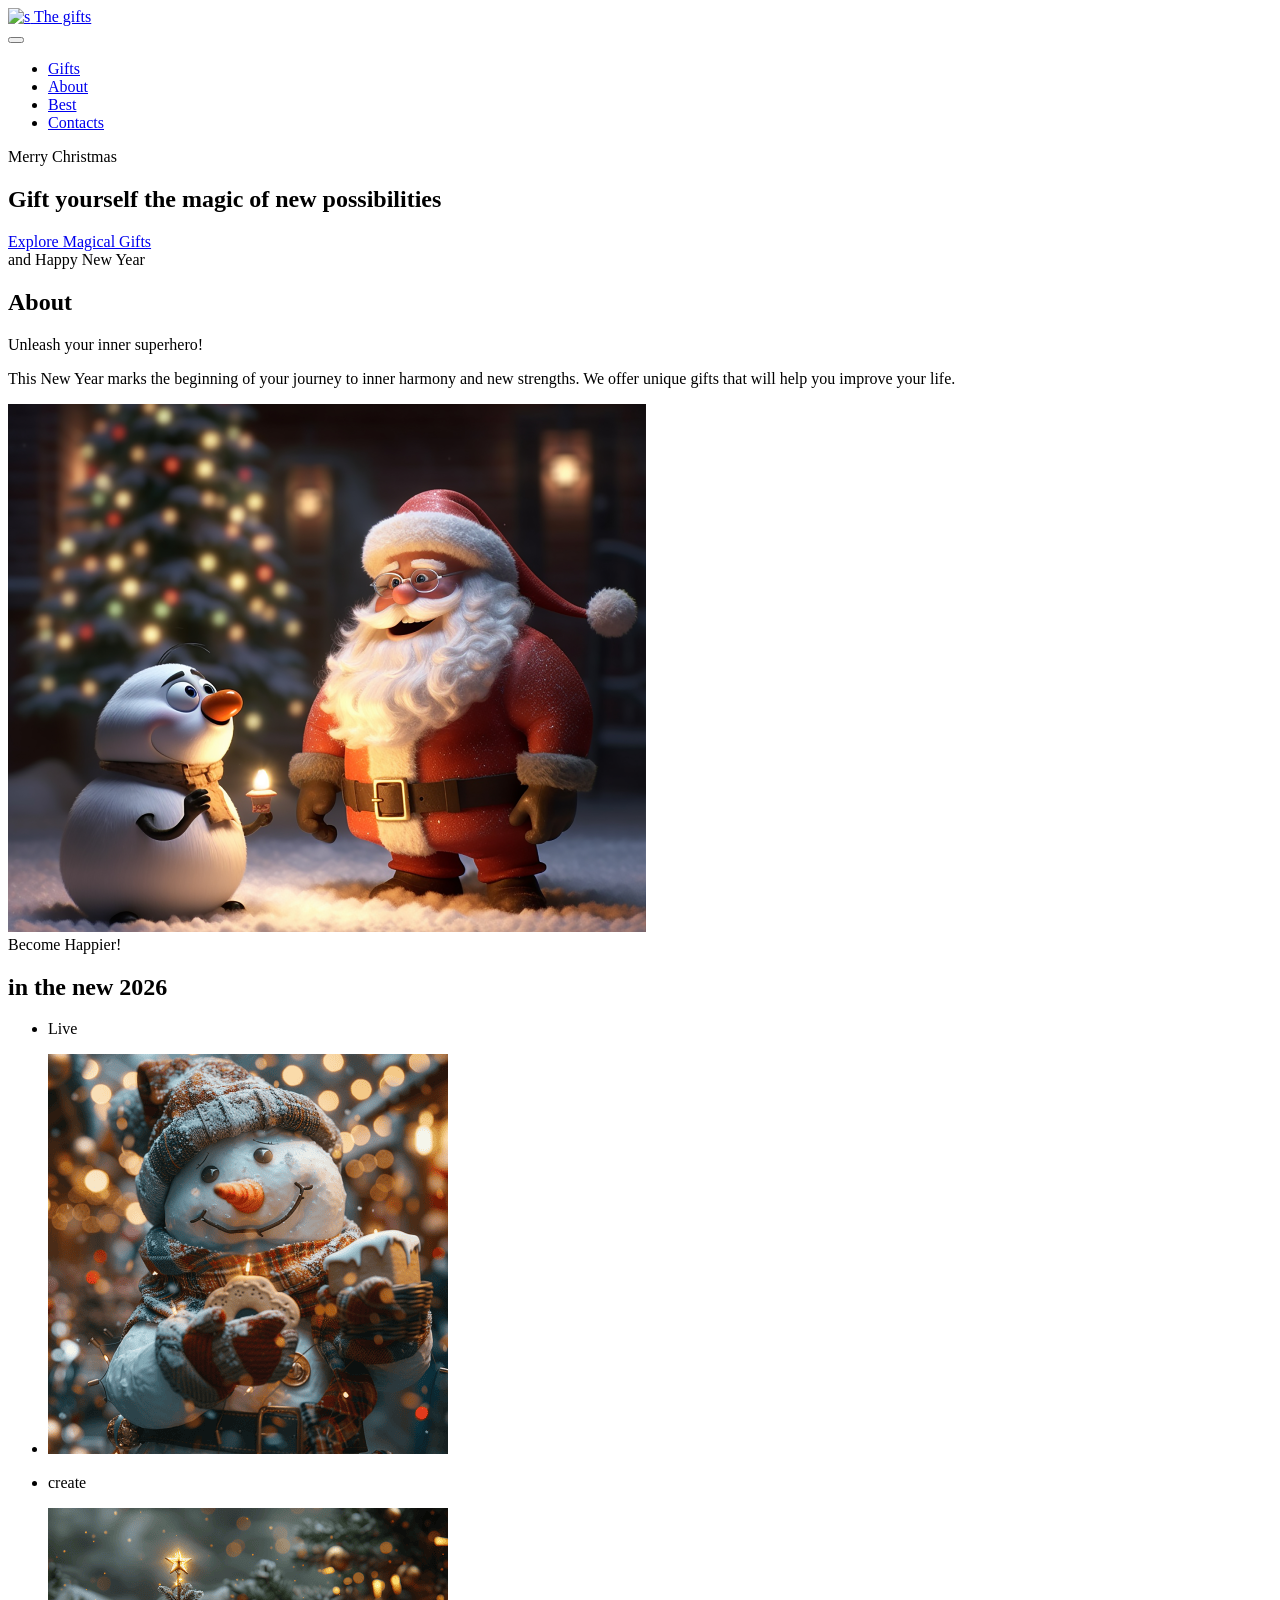
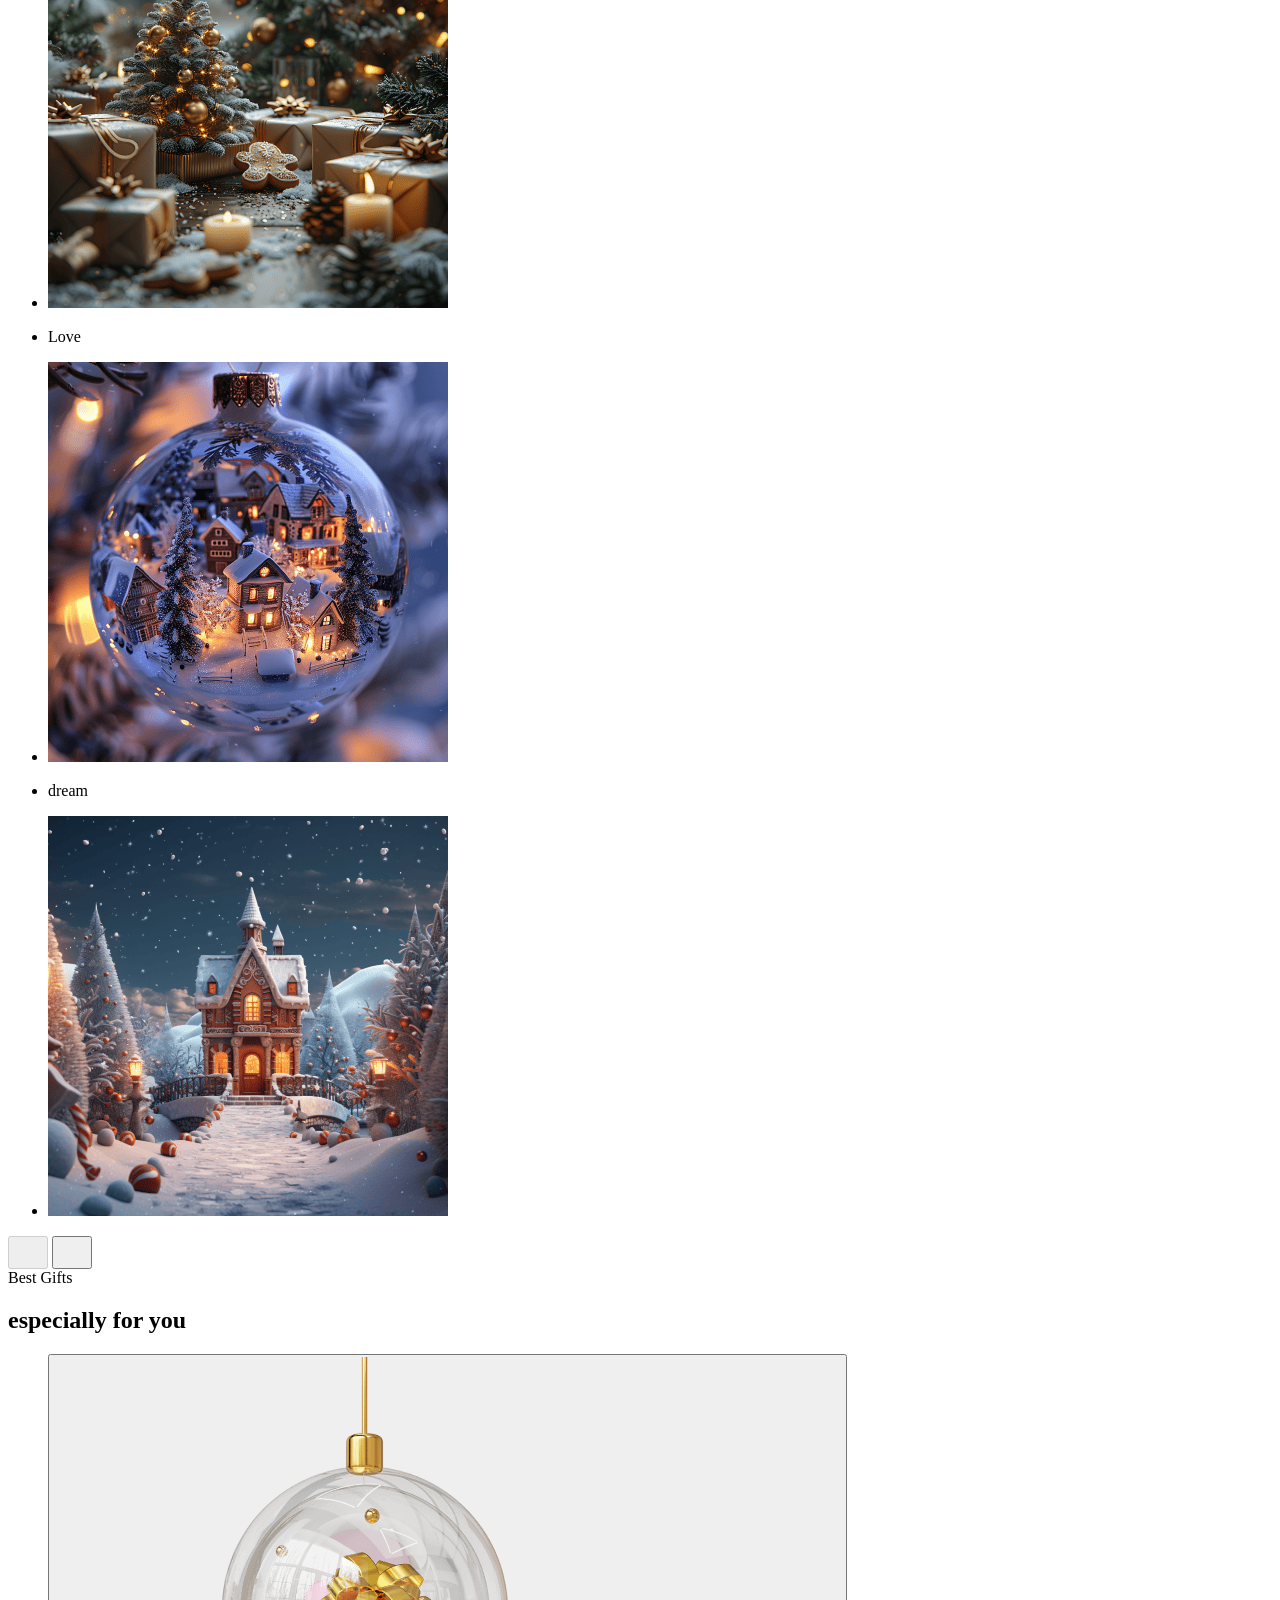
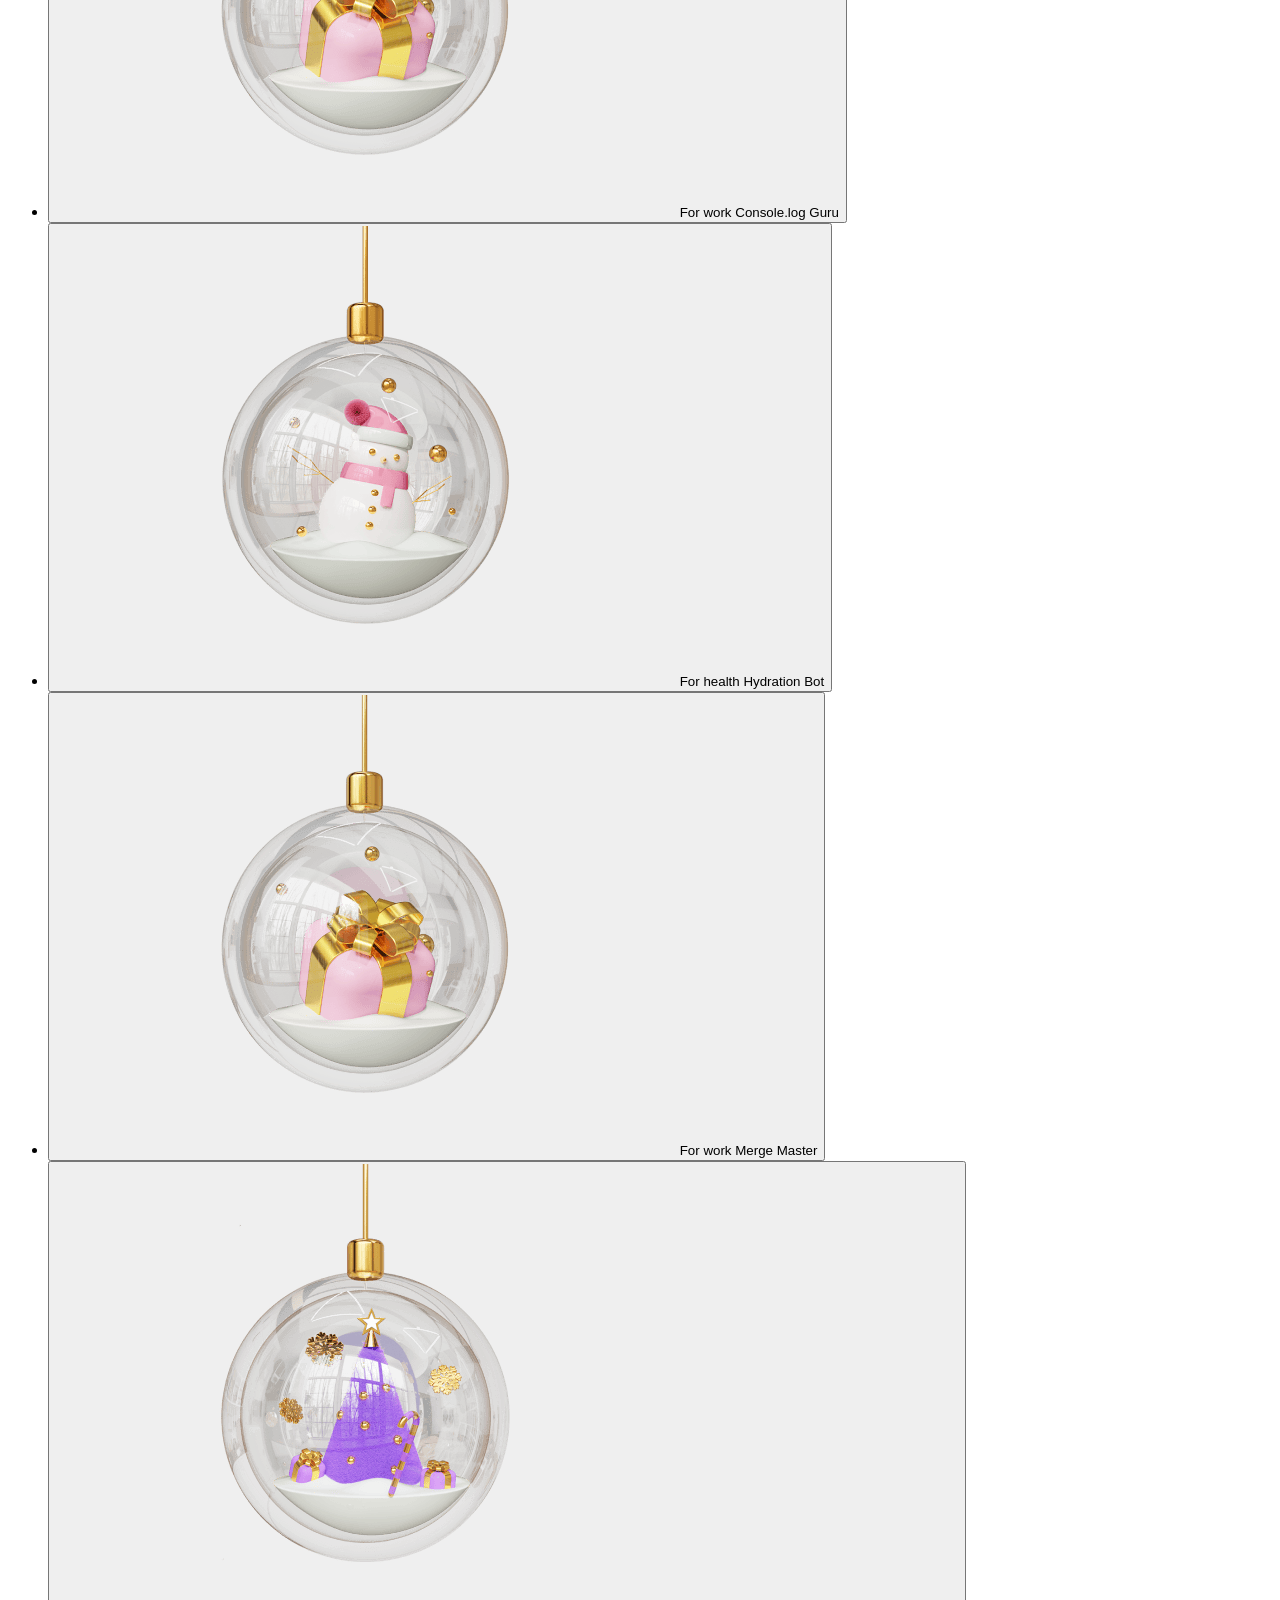
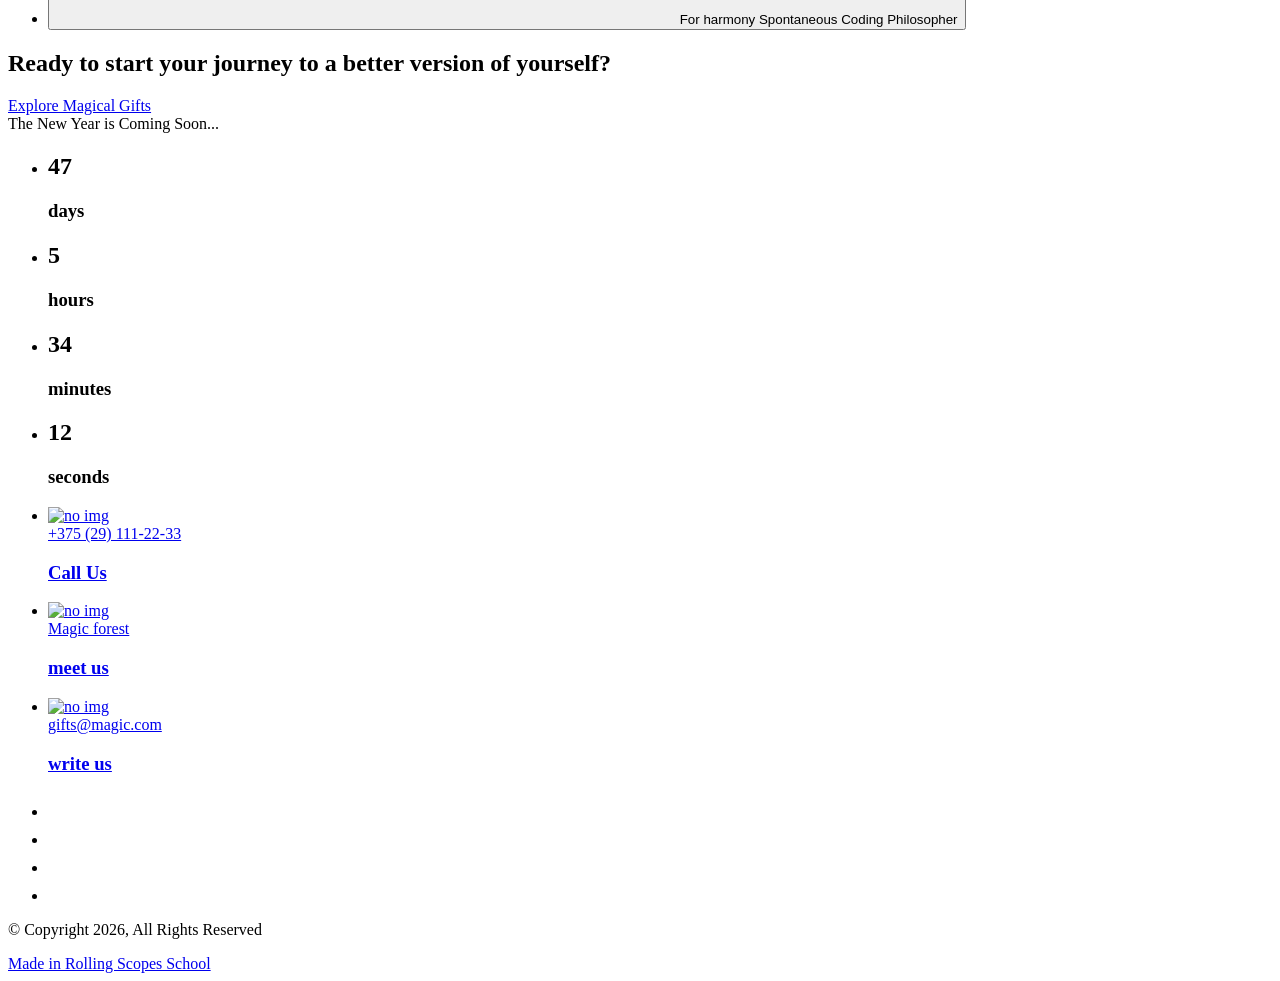
==== christmas-shop/index.html @ 01d60538 "feat: gift modal added" ====
<!DOCTYPE html>
<html lang="en">

<head>
    <meta charset="UTF-8">
    <meta name="viewport" content="width=device-width, initial-scale=1.0">
    <title>Home | Christmas shop</title>
    <meta name="description" content="Christmas shop">
    <meta name="keywords" content="Christmas shop">

    <!-- < < < < < < < < FAVICON -->

    <!-- OG -->
    <meta property="og:site_name" content="Christmas shop (Pavel Halanin)">
    <meta property="og:type" content="website">
    <meta property="og:url" content="/pavelhalanin-JSFEPRESCHOOL2026Q1/christmas-shop/">
    <meta property="og:image" content="/pavelhalanin-JSFEPRESCHOOL2026Q1/christmas-shop/assets/favicon/favicon_256.jpg">
    <meta property="og:title" content="Christmas shop (Pavel Halanin)">
    <meta property="og:description" content="Christmas shop (Pavel Halanin)">

    <!-- Twitter -->
    <meta property="twitter:card" content="summary">
    <meta property="twitter:image"
        content="/pavelhalanin-JSFEPRESCHOOL2026Q1/christmas-shop/assets/favicon/favicon_256.jpg">
    <meta property="twitter:title" content="Christmas shop (Pavel Halanin)">
    <meta property="twitter:description" content="Christmas shop (Pavel Halanin)">

    <!-- Google -->
    <!-- Error on validator.w3.org -->
    <!--
    <meta itemprop="name" content="Christmas shop (Pavel Halanin)">
    <meta itemprop="description" content="Christmas shop (Pavel Halanin)">
    <meta itemprop="image" content="/pavelhalanin-JSFEPRESCHOOL2026Q1/christmas-shop/assets/favicon/favicon_256.jpg">
    -->

    <!-- Facebook -->
    <link rel="image_src" href="/pavelhalanin-JSFEPRESCHOOL2026Q1/christmas-shop/assets/favicon/favicon_256.jpg">

    <!-- Apple -->
    <link rel="apple-touch-icon" sizes="57x57"
        href="/pavelhalanin-JSFEPRESCHOOL2026Q1/christmas-shop/assets/favicon/favicon_57.png">
    <link rel="apple-touch-icon" sizes="60x60"
        href="/pavelhalanin-JSFEPRESCHOOL2026Q1/christmas-shop/assets/favicon/favicon_60.png">
    <link rel="apple-touch-icon" sizes="72x72"
        href="/pavelhalanin-JSFEPRESCHOOL2026Q1/christmas-shop/assets/favicon/favicon_72.png">
    <link rel="apple-touch-icon" sizes="76x76"
        href="/pavelhalanin-JSFEPRESCHOOL2026Q1/christmas-shop/assets/favicon/favicon_76.png">
    <link rel="apple-touch-icon" sizes="114x114"
        href="/pavelhalanin-JSFEPRESCHOOL2026Q1/christmas-shop/assets/favicon/favicon_114.png">
    <link rel="apple-touch-icon" sizes="120x120"
        href="/pavelhalanin-JSFEPRESCHOOL2026Q1/christmas-shop/assets/favicon/favicon_120.png">
    <link rel="apple-touch-icon" sizes="144x144"
        href="/pavelhalanin-JSFEPRESCHOOL2026Q1/christmas-shop/assets/favicon/favicon_144.png">
    <link rel="apple-touch-icon" sizes="152x152"
        href="/pavelhalanin-JSFEPRESCHOOL2026Q1/christmas-shop/assets/favicon/favicon_152.png">
    <link rel="apple-touch-icon" sizes="180x180"
        href="/pavelhalanin-JSFEPRESCHOOL2026Q1/christmas-shop/assets/favicon/favicon_180.png">

    <meta name="apple-mobile-web-app-title" content="Christmas shop (Pavel Halanin)">

    <link rel="apple-touch-icon-precomposed"
        href="/pavelhalanin-JSFEPRESCHOOL2026Q1/christmas-shop/assets/favicon/favicon_152.png" sizes="152x152">
    <link rel="apple-touch-icon-precomposed"
        href="/pavelhalanin-JSFEPRESCHOOL2026Q1/christmas-shop/assets/favicon/favicon_120.png" sizes="120x120">
    <link rel="apple-touch-icon-precomposed"
        href="/pavelhalanin-JSFEPRESCHOOL2026Q1/christmas-shop/assets/favicon/favicon_76.png" sizes="76x76">
    <link rel="apple-touch-icon-precomposed"
        href="/pavelhalanin-JSFEPRESCHOOL2026Q1/christmas-shop/assets/favicon/favicon_57.png">

    <!-- Safari -->
    <link rel="mask-icon" href="/pavelhalanin-JSFEPRESCHOOL2026Q1/christmas-shop/assets/favicon/favicon.svg"
        color="#5bbad5">

    <!--favicon-->

    <link rel="icon" type="image/png" sizes="192x192"
        href="/pavelhalanin-JSFEPRESCHOOL2026Q1/christmas-shop/assets/favicon/favicon_192.png">
    <link rel="icon" type="image/png" sizes="96x96"
        href="/pavelhalanin-JSFEPRESCHOOL2026Q1/christmas-shop/assets/favicon/favicon_96.png">
    <link rel="icon" type="image/png" sizes="32x32"
        href="/pavelhalanin-JSFEPRESCHOOL2026Q1/christmas-shop/assets/favicon/favicon_32.png">
    <link rel="icon" type="image/png" sizes="16x16"
        href="/pavelhalanin-JSFEPRESCHOOL2026Q1/christmas-shop/assets/favicon/favicon_16.png">
    <link rel="icon" type="image/svg+xml"
        href="/pavelhalanin-JSFEPRESCHOOL2026Q1/christmas-shop/assets/favicon/favicon.svg">
    <link rel="shortcut icon" type="image/vnd.microsoft.icon"
        href="/pavelhalanin-JSFEPRESCHOOL2026Q1/christmas-shop/assets/favicon/favicon.svg">
    <meta name="application-name" content="Christmas shop (Pavel Halanin)">
    <link rel="icon" type="image/x-icon"
        href="/pavelhalanin-JSFEPRESCHOOL2026Q1/christmas-shop/assets/favicon/favicon.ico">

    <!-- PWA -->
    <link rel="manifest" href="/pavelhalanin-JSFEPRESCHOOL2026Q1/christmas-shop/assets/favicon/manifest.webmanifest">
    <meta name="theme-color" content="#f8f9fa">

    <!-- Microsoft -->
    <meta name="msapplication-config"
        content="/pavelhalanin-JSFEPRESCHOOL2026Q1/christmas-shop/assets/favicon/ieconfig.xml">
    <meta name="msapplication-TileColor" content="#2d89ef">
    <meta name="msapplication-TileImage"
        content="/pavelhalanin-JSFEPRESCHOOL2026Q1/christmas-shop/assets/favicon/favicon_144.png">

    <!-- FAVICON > > > > > > > > -->

    <link rel="stylesheet" href="/pavelhalanin-JSFEPRESCHOOL2026Q1/christmas-shop/style.css?nocache=2026-04-19_16-30">

    <!-- < < < < < < < < FONTS -->
    <link rel="preconnect" href="https://fonts.googleapis.com">
    <link rel="preconnect" href="https://fonts.gstatic.com" crossorigin>
    <link href="https://fonts.googleapis.com/css2?family=Montserrat:ital,wght@0,100..900;1,100..900&display=swap"
        rel="stylesheet">
    <link href="https://fonts.googleapis.com/css2?family=Allura&display=swap" rel="stylesheet">
    <!-- FONTS > > > > > > > > -->

    <script src="/pavelhalanin-JSFEPRESCHOOL2026Q1/christmas-shop/script.js?nocache=2026-04-19_16-30"></script>
</head>

<body>
    <header class="cs_header">
        <div class="cs_header__container">
            <div class="cs_header__logo">
                <a href="/pavelhalanin-JSFEPRESCHOOL2026Q1/christmas-shop/">
                    <img src="/pavelhalanin-JSFEPRESCHOOL2026Q1/christmas-shop/assets/header/snowflake.svg" alt="s"
                        width="24" height="24">
                    <span class="typography--action-small">The gifts</span>
                </a>
            </div>
            <button id="cs_header__button" class="cs_header_hamburger" data-is-menu-open="false"
                onclick="ChristmasShop_Burger.openOrCloseBurger()">
                <span class="cs_header_hamburger__line"></span>
                <span class="cs_header_hamburger__line"></span>
            </button>
            <nav id="cs_header__nav" class="cs_header__nav">
                <ul>
                    <li>
                        <a onclick="ChristmasShop_Burger.openOrCloseBurger()"
                            href="/pavelhalanin-JSFEPRESCHOOL2026Q1/christmas-shop/gifts/">Gifts</a>
                    </li>
                    <li>
                        <a onclick="ChristmasShop_Burger.openOrCloseBurger()"
                            href="/pavelhalanin-JSFEPRESCHOOL2026Q1/christmas-shop/#about">About</a>
                    </li>
                    <li>
                        <a onclick="ChristmasShop_Burger.openOrCloseBurger()"
                            href="/pavelhalanin-JSFEPRESCHOOL2026Q1/christmas-shop/#best">Best</a>
                    </li>
                    <li>
                        <a onclick="ChristmasShop_Burger.openOrCloseBurger()" href="#contacts">Contacts</a>
                    </li>
                </ul>
            </nav>
        </div>
    </header>
    <main class="cs_main">
        <section class="cs_main_hero_section">
            <div class="cs_main_hero_section__caption typography--caption">
                Merry Christmas
            </div>
            <div class="cs_main_hero_section__header">
                <h1 class="typography--header-1">
                    Gift yourself the magic of new possibilities
                </h1>
            </div>
            <div class="cs_main_hero_section__button_container">
                <a class="typography--action-small cs__primary_button"
                    href="/pavelhalanin-JSFEPRESCHOOL2026Q1/christmas-shop/gifts/">
                    Explore Magical Gifts
                </a>
            </div>
            <div class="cs_main_hero_section__caption typography--caption">
                and Happy New Year
            </div>
        </section>
        <section id="about" class="cs_about_section_for_snow">
            <div class="cs_about_section">
                <div class="cs_about_section__wrapper">
                    <div class="cs_about_section__text">
                        <div>
                            <h2 class="typography--caption cs_about_section__caption">
                                About
                            </h2>
                            <div class="typography--header-2">
                                Unleash your inner superhero!
                            </div>
                            <p class="typography--paragraph cs_about_section__paragraph">
                                This New Year marks the beginning of your journey to inner harmony and new strengths. We
                                offer
                                unique gifts that will help you improve your life.
                            </p>
                        </div>
                    </div>
                    <img class="cs_about_section__image" src="./assets/home-page/about-section/santa.png" alt="santa">
                </div>
            </div>
        </section>
        <section class="cs_main_slider_section">
            <div class="cs__container">
                <div class="cs_main_slider_section__caption typography--caption">Become Happier!</div>
                <h2 class="cs_main_slider_section__header typography--header-2 ">in the new 2026</h2>
                <div class="cs_main_slider_section__slider_wrapper">
                    <ul>
                        <li>
                            <p class="typography--slider-text">Live</p>
                        </li>
                        <li>
                            <img src="./assets/home-page/slider-section/snowman.png" alt="snowman">
                        </li>
                        <li>
                            <p class="typography--slider-text">create</p>
                        </li>
                        <li>
                            <img src="./assets/home-page/slider-section/christmas-trees.png" alt="christmas-trees">
                        </li>
                        <li>
                            <p class="typography--slider-text">Love</p>
                        </li>
                        <li>
                            <img src="./assets/home-page/slider-section/christmas-tree-ball.png"
                                alt="christmas-tree-ball">
                        </li>
                        <li>
                            <p class="typography--slider-text">dream</p>
                        </li>
                        <li>
                            <img src="./assets/home-page/slider-section/fairytale-house.png" alt="christmas-tree-ball">
                        </li>
                    </ul>
                </div>
                <div class="cs_main_slider_section__buttons">
                    <button onclick="alert('nothing')" disabled>
                        <svg width="24" height="24" viewBox="0 0 24 24" xmlns="http://www.w3.org/2000/svg">
                            <path d="M18.5 12H6M6 12L12 6M6 12L12 18" stroke-linecap="round" stroke-linejoin="round" />
                        </svg>
                    </button>
                    <button onclick="alert('nothing')">
                        <svg width="24" height="24" viewBox="0 0 24 24" xmlns="http://www.w3.org/2000/svg">
                            <path d="M6 12H18.5M18.5 12L12.5 6M18.5 12L12.5 18" stroke-linecap="round"
                                stroke-linejoin="round" />
                        </svg>
                    </button>
                </div>
            </div>
        </section>
        <section id="best" class="cs_main_best_section cs_array_gifts">
            <div class="cs__container">
                <div class="cs_main_best_section__caption typography--caption">Best Gifts</div>
                <h2 class="cs_main_best_section__header typography--header-2">especially for you</h2>
                <ul id="cs_main_best_section__random">
                    <li data-status="for-work">
                        <button onclick="alert('nothing')">
                            <span class="cs_array_gifts__image">
                                <img src="./assets/home-page/best-section/gift-for-work.png" alt="for-work">
                            </span>
                            <span class="cs_array_gifts__text_block">
                                <span class="cs_array_gifts__status typography--header-4">For work</span>
                                <span class="cs_array_gifts__name typography--header-3">Console.log Guru</span>
                            </span>
                        </button>
                    </li>
                    <li data-status="for-health">
                        <button onclick="alert('nothing')">
                            <span class="cs_array_gifts__image">
                                <img src="./assets/home-page/best-section/gift-for-health.png" alt="for-health">
                            </span>
                            <span class="cs_array_gifts__text_block">
                                <span class="cs_array_gifts__status typography--header-4">For health</span>
                                <span class="cs_array_gifts__name typography--header-3">Hydration Bot</span>
                            </span>
                        </button>
                    </li>
                    <li data-status="for-work">
                        <button onclick="alert('nothing')">
                            <span class="cs_array_gifts__image">
                                <img src="./assets/home-page/best-section/gift-for-work.png" alt="for-work">
                            </span>
                            <span class="cs_array_gifts__text_block">
                                <span class="cs_array_gifts__status typography--header-4">For work</span>
                                <span class="cs_array_gifts__name typography--header-3">Merge Master</span>
                            </span>
                        </button>
                    </li>
                    <li data-status="for-harmony">
                        <button onclick="alert('nothing')">
                            <span class="cs_array_gifts__image">
                                <img src="./assets/home-page/best-section/gift-for-harmony.png" alt="for-harmony">
                            </span>
                            <span class="cs_array_gifts__text_block">
                                <span class="cs_array_gifts__status typography--header-4">For harmony</span>
                                <span class="cs_array_gifts__name typography--header-3">Spontaneous Coding
                                    Philosopher</span>
                            </span>
                        </button>
                    </li>
                </ul>
                <script>
                    try {
                        ChristmasShop_BestGifts.renderRandom();
                    }
                    catch (exception) {
                        console.error(exception);
                    }
                </script>
            </div>
        </section>
        <section class="cs_main_cta_section">
            <div class="cs_main_cta_section__container">
                <h2 class="typography--header-2 cs__text_center">
                    Ready to start your journey to a better version of yourself?
                </h2>
                <div class="cs_main_cta_section__button_container">
                    <a class="typography--action-small cs__primary_button"
                        href="/pavelhalanin-JSFEPRESCHOOL2026Q1/christmas-shop/gifts/">
                        Explore Magical Gifts
                    </a>
                </div>
                <div class="typography--caption cs__text_center">
                    The New Year is Coming Soon...
                </div>
                <div class="cs_main_cta_section__time">
                    <ul>
                        <li>
                            <h2 class="typography--header-2">47</h2>
                            <h3 class="typography--header-4">days</h3>
                        </li>
                        <li>
                            <h2 class="typography--header-2">5</h2>
                            <h3 class="typography--header-4">hours</h3>
                        </li>
                        <li>
                            <h2 class="typography--header-2">34</h2>
                            <h3 class="typography--header-4">minutes</h3>
                        </li>
                        <li>
                            <h2 class="typography--header-2">12</h2>
                            <h3 class="typography--header-4">seconds</h3>
                        </li>
                    </ul>
                </div>
            </div>
        </section>
    </main>
    <footer>
        <div id="contacts" class="cs_footer_contacts__section">
            <div class="cs__container">
                <nav class="cs_footer__big_social_links">
                    <ul>
                        <li>
                            <a target="_blank" href="tel:+375291112233">
                                <img src="/pavelhalanin-JSFEPRESCHOOL2026Q1/christmas-shop/assets/footer/contacts-section/santa-claus.svg"
                                    alt="no img">
                                <div class="typography--action-large">
                                    +375 (29) 111-22-33
                                </div>
                                <h3 class="typography--header-3">
                                    Call Us
                                </h3>
                            </a>
                        </li>
                        <li>
                            <a target="_blank" href="https://maps.app.goo.gl/k8jhzjhfCZMfNiS78">
                                <img src="/pavelhalanin-JSFEPRESCHOOL2026Q1/christmas-shop/assets/footer/contacts-section/christmas-tree.svg"
                                    alt="no img">
                                <div class="typography--action-large">
                                    Magic forest
                                </div>
                                <h3 class="typography--header-3">
                                    meet us
                                </h3>
                            </a>
                        </li>
                        <li>
                            <a target="_blank" href="mailto:gifts@magic.com">
                                <img src="/pavelhalanin-JSFEPRESCHOOL2026Q1/christmas-shop/assets/footer/contacts-section/snake.svg"
                                    alt="no img">
                                <div class="typography--action-large">
                                    gifts@magic.com
                                </div>
                                <h3 class="typography--header-3">
                                    write us
                                </h3>
                            </a>
                        </li>
                    </ul>
                </nav>
            </div>
        </div>
        <div class="cs_footer">
            <nav class="cs_footer__socials">
                <ul>
                    <li>
                        <a href="#telegram">
                            <svg width="24" height="24" viewBox="0 0 24 24" fill="none"
                                xmlns="http://www.w3.org/2000/svg">
                                <path d="M21 5L2 12.5L9 13.5M21 5L18.5 20L9 13.5M21 5L9 13.5M9 13.5V19L12.2488 15.7229"
                                    stroke-width="1.5" stroke-linecap="round" stroke-linejoin="round" />
                            </svg>
                        </a>
                    </li>
                    <li>
                        <a href="#facebook">
                            <svg width="24" height="24" viewBox="0 0 24 24" fill="none"
                                xmlns="http://www.w3.org/2000/svg">
                                <path
                                    d="M17 2H14C12.6739 2 11.4021 2.52678 10.4645 3.46447C9.52678 4.40215 9 5.67392 9 7V10H6V14H9V22H13V14H16L17 10H13V7C13 6.73478 13.1054 6.48043 13.2929 6.29289C13.4804 6.10536 13.7348 6 14 6H17V2Z"
                                    stroke-width="1.5" stroke-linecap="round" stroke-linejoin="round" />
                            </svg>
                        </a>
                    </li>
                    <li>
                        <a href="#instagram">
                            <svg width="24" height="24" viewBox="0 0 24 24" fill="none"
                                xmlns="http://www.w3.org/2000/svg">
                                <path
                                    d="M12 16C14.2091 16 16 14.2091 16 12C16 9.79086 14.2091 8 12 8C9.79086 8 8 9.79086 8 12C8 14.2091 9.79086 16 12 16Z"
                                    stroke-width="1.5" stroke-linecap="round" stroke-linejoin="round" />
                                <path
                                    d="M3 16V8C3 5.23858 5.23858 3 8 3H16C18.7614 3 21 5.23858 21 8V16C21 18.7614 18.7614 21 16 21H8C5.23858 21 3 18.7614 3 16Z"
                                    stroke-width="1.5" />
                                <path d="M17.5 6.51L17.51 6.49889" stroke-width="1.5" stroke-linecap="round"
                                    stroke-linejoin="round" />
                            </svg>
                        </a>
                    </li>
                    <li>
                        <a href="#x">
                            <svg width="24" height="24" viewBox="0 0 24 24" fill="none"
                                xmlns="http://www.w3.org/2000/svg">
                                <path
                                    d="M16.8198 20.7684L3.75317 3.96836C3.44664 3.57425 3.72749 3 4.22678 3H6.70655C6.8917 3 7.06649 3.08548 7.18016 3.23164L20.2468 20.0316C20.5534 20.4258 20.2725 21 19.7732 21H17.2935C17.1083 21 16.9335 20.9145 16.8198 20.7684Z"
                                    stroke-width="1.5" />
                                <path d="M20 3L4 21" stroke-width="1.5" stroke-linecap="round" />
                            </svg>
                        </a>
                    </li>
                </ul>
            </nav>
            <p class="cs__w100 cs__text_center cs__m0 typography--paragraph">
                © Copyright 2026, All Rights Reserved
            </p>
            <div class="cs__w100 cs__text_center typography--caption">
                <a class="cs__text_decoration_none" target="_blank" href="https://rs.school/">
                    Made in Rolling Scopes School
                </a>
            </div>
        </div>
    </footer>
</body>

</html>
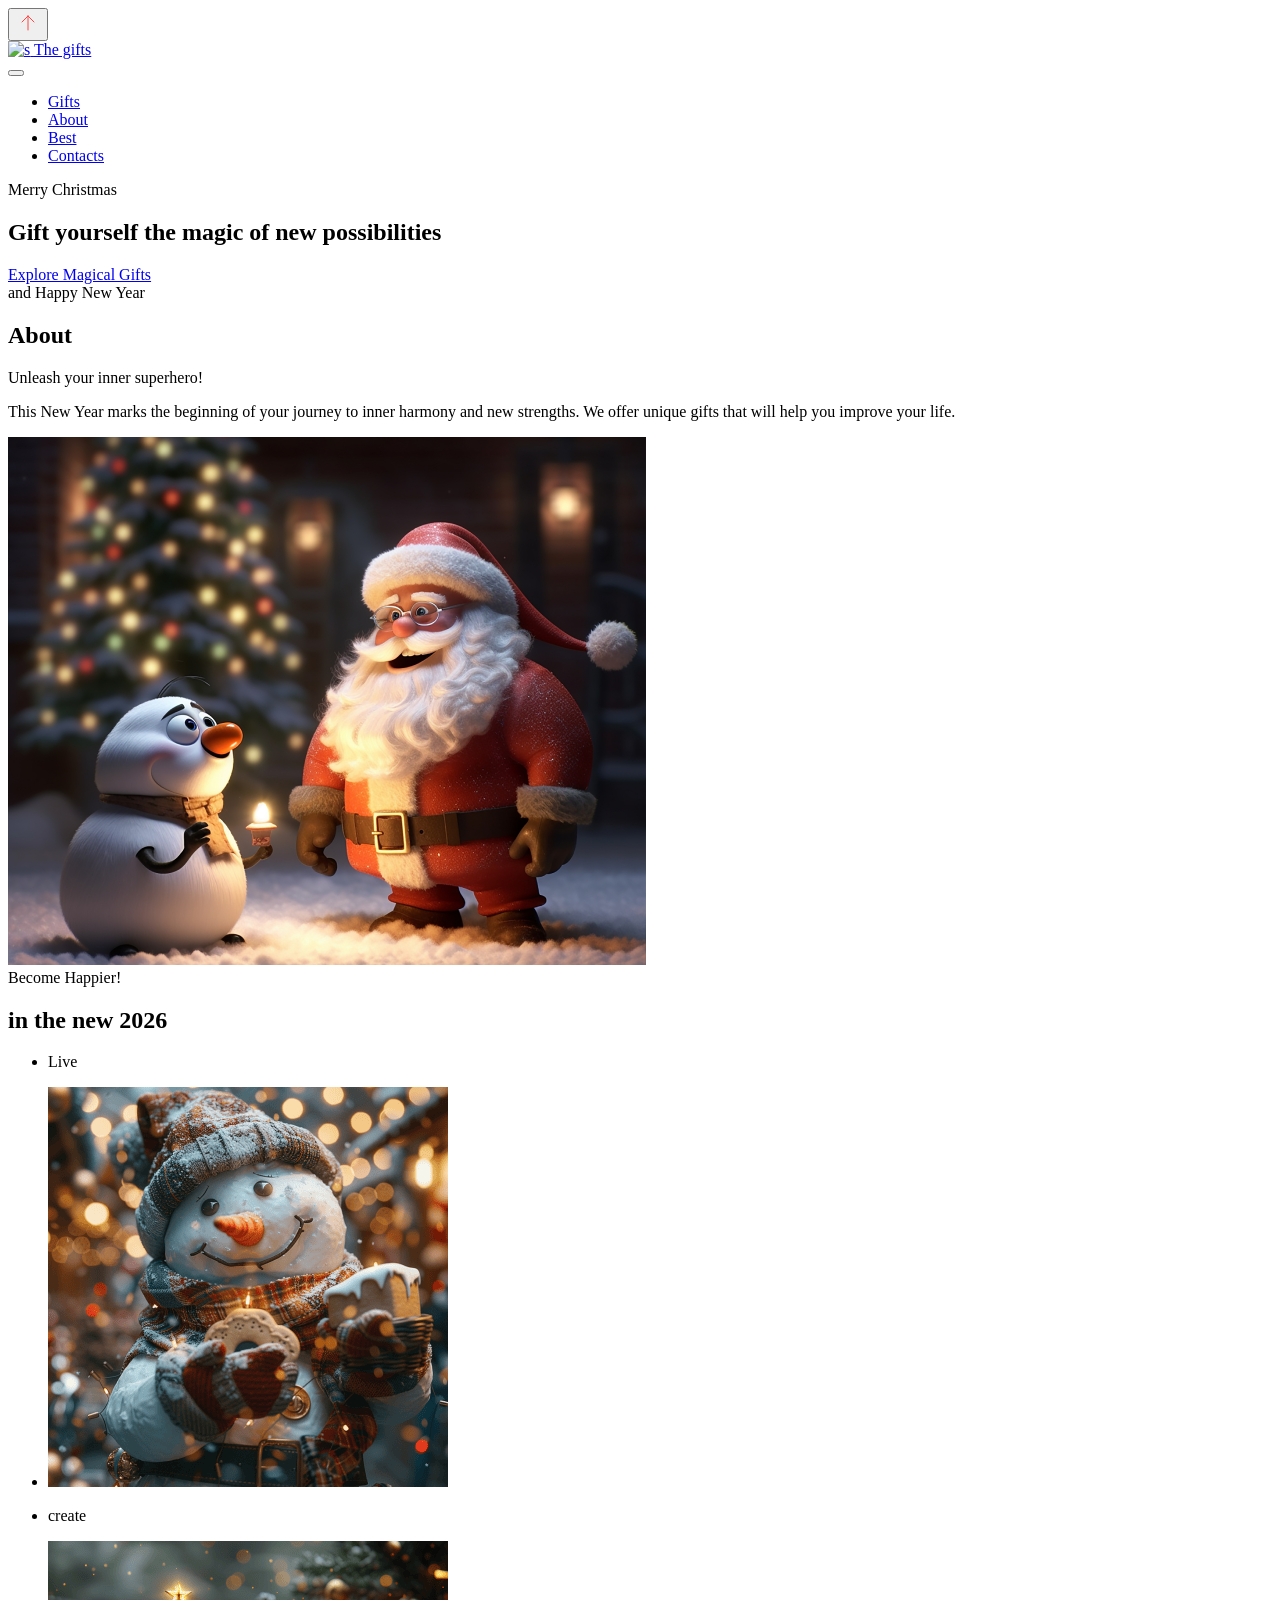
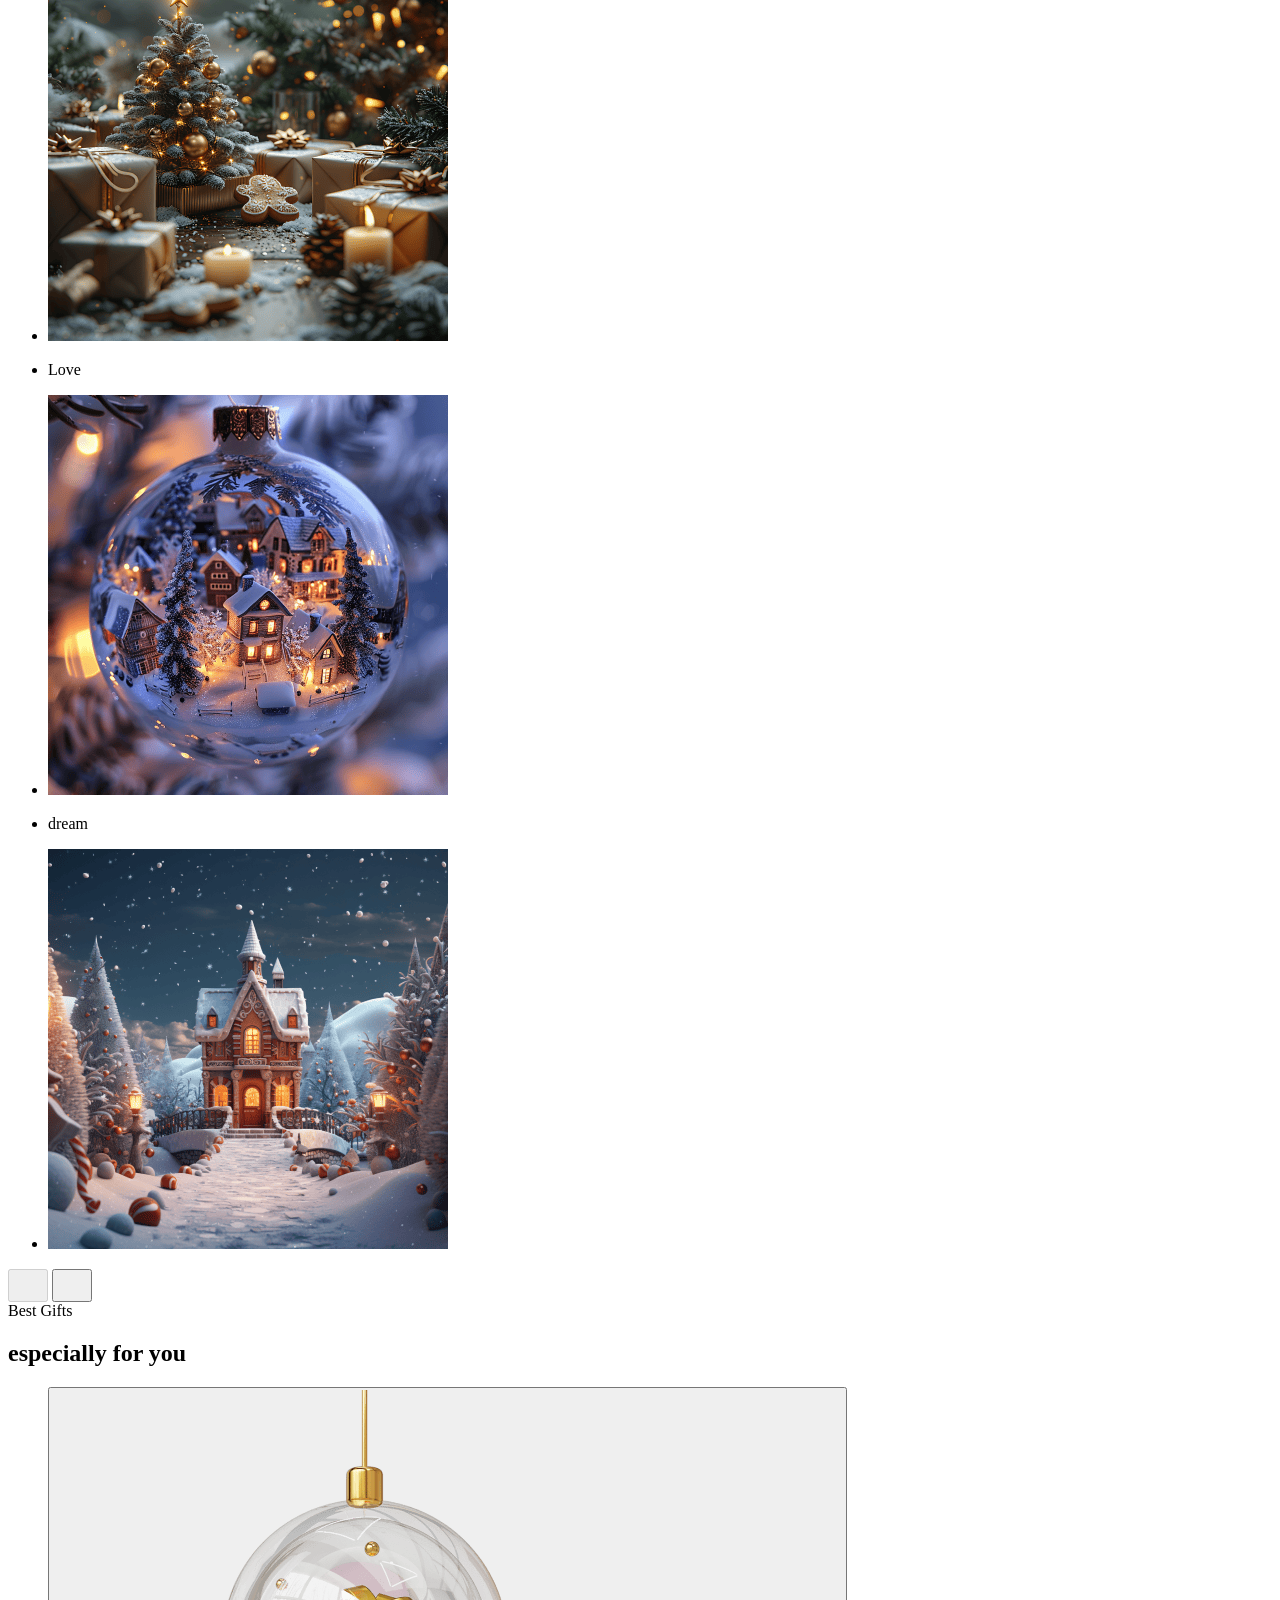
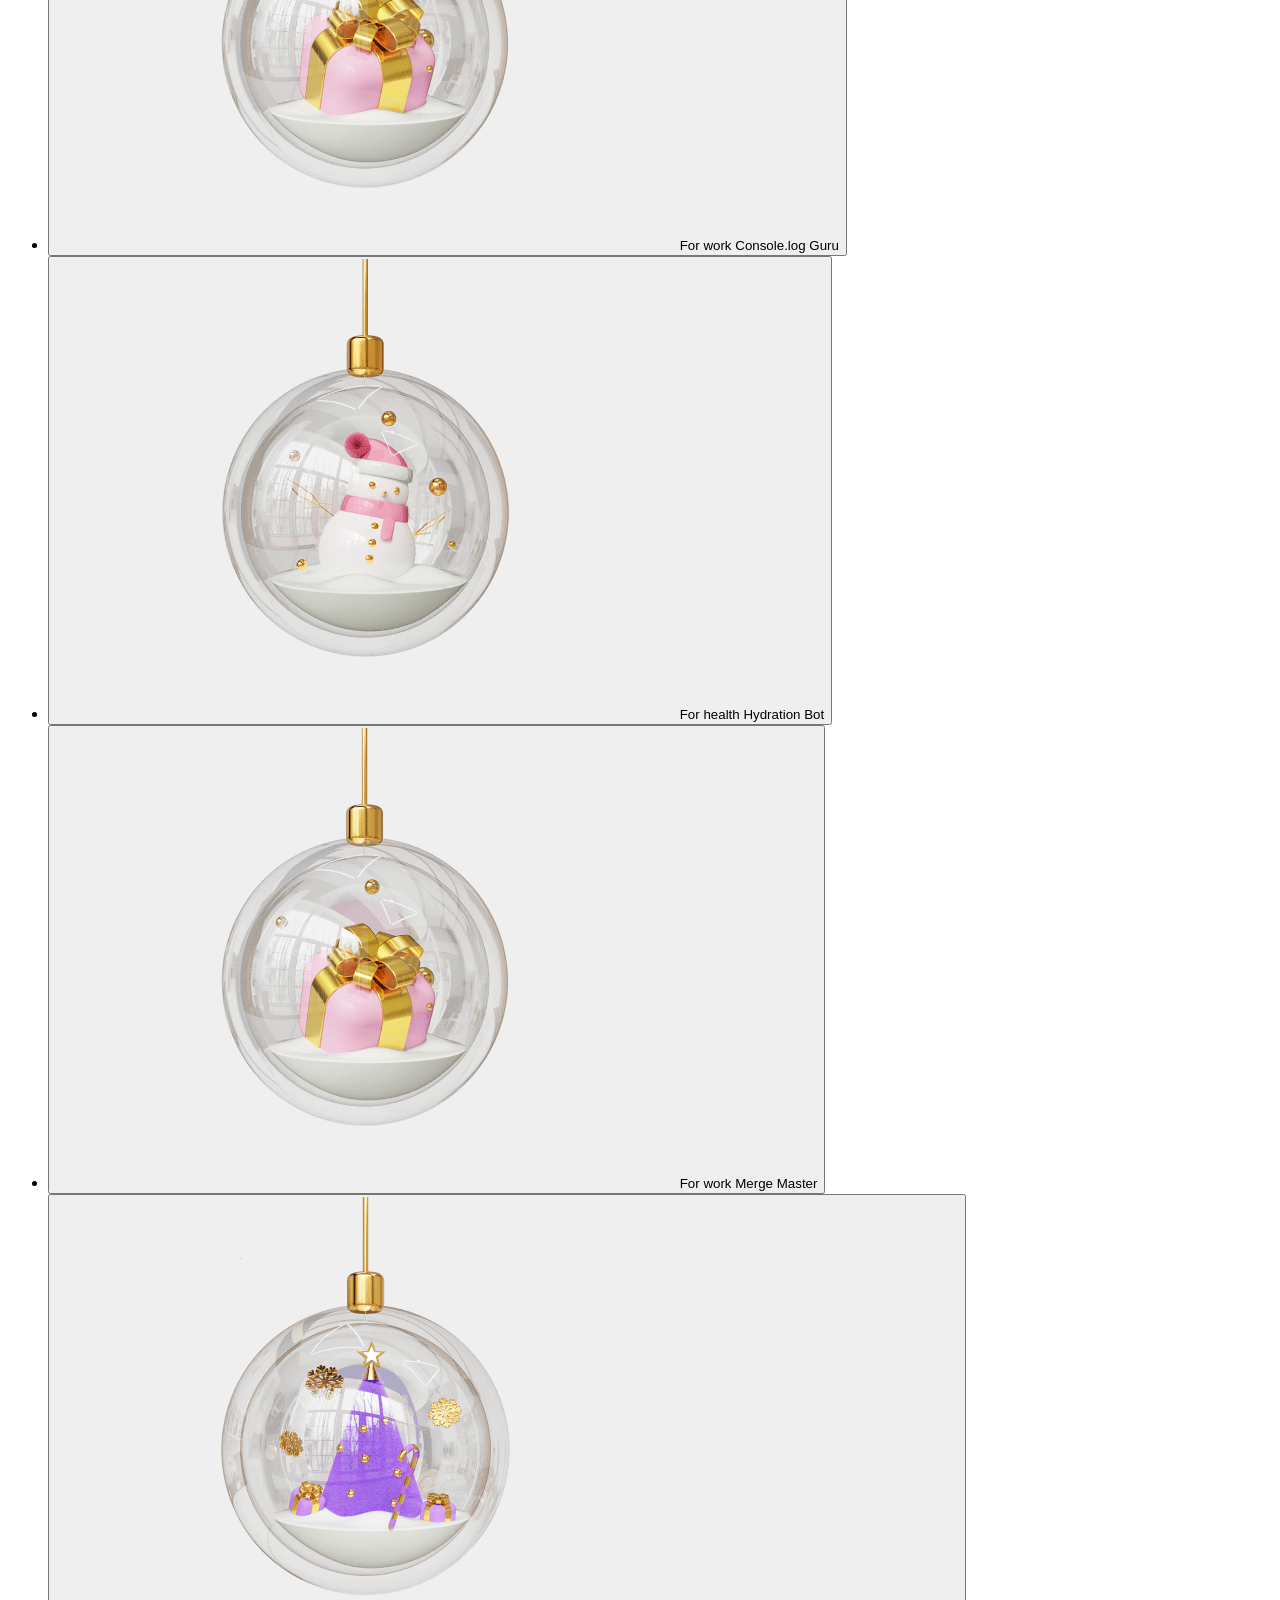
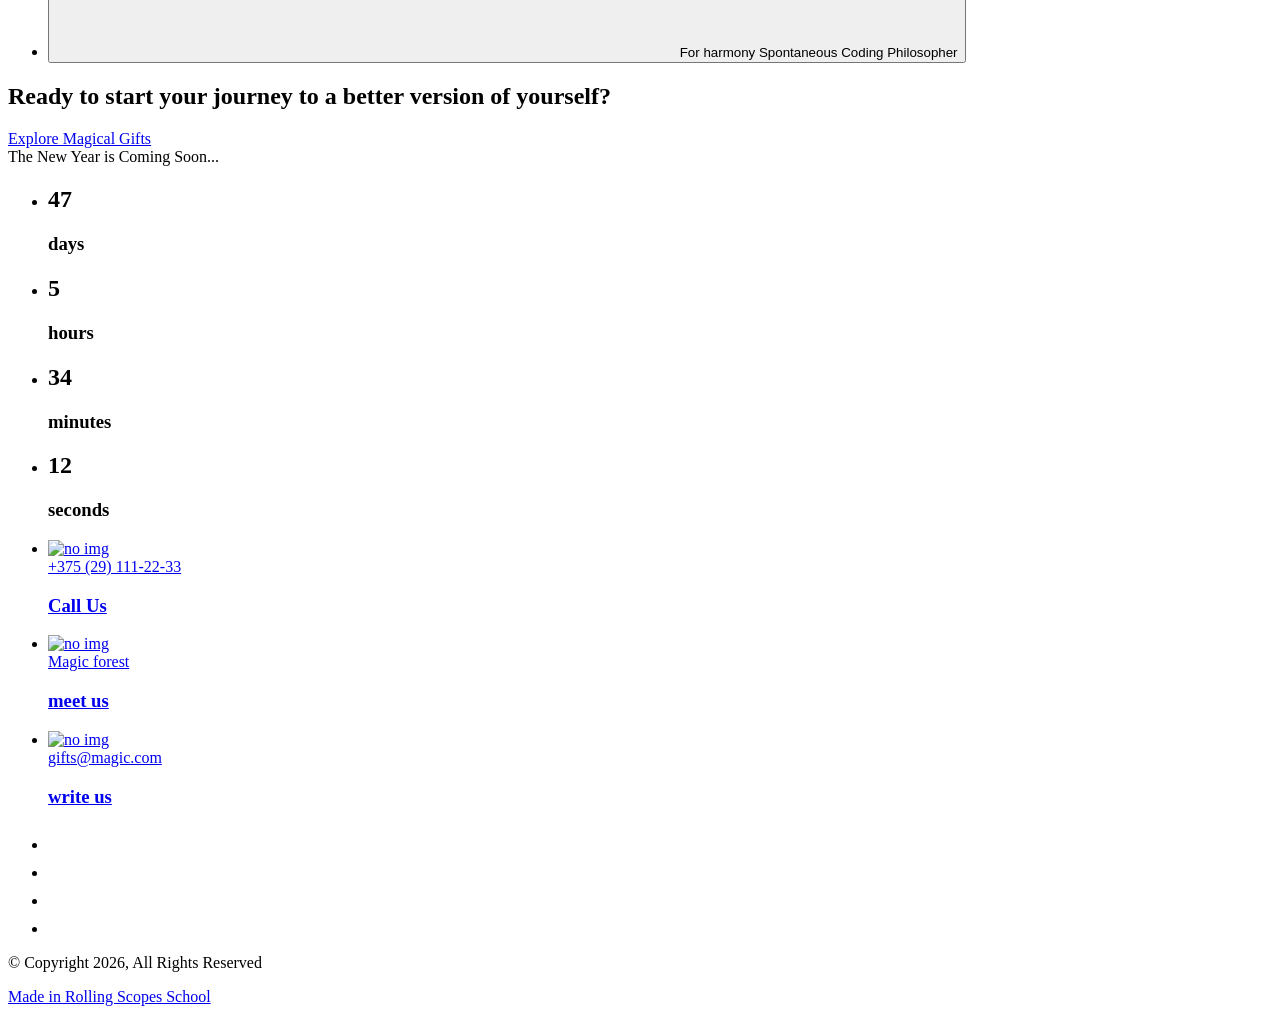
==== commit 2f5dae47: "feat: scroll button added" ====
--- a/christmas-shop/index.html
+++ b/christmas-shop/index.html
@@ -112,10 +112,20 @@
     <link href="https://fonts.googleapis.com/css2?family=Allura&display=swap" rel="stylesheet">
     <!-- FONTS > > > > > > > > -->
 
-    <script src="/pavelhalanin-JSFEPRESCHOOL2026Q1/christmas-shop/script.js?nocache=2026-04-19_16-30"></script>
+    <script src="/pavelhalanin-JSFEPRESCHOOL2026Q1/christmas-shop/script.js?nocache=2026-04-19_21-35"></script>
 </head>
 
 <body>
+    <button id="cs_scroll_button" class="cs_scroll_button--hidden" onclick="ChristmasShop_Scroll.scrollToTop()">
+        <svg width="24" height="24" viewBox="0 0 24 24" fill="none" xmlns="http://www.w3.org/2000/svg">
+            <path d="M12 5V19" stroke="#FF4646" stroke-linecap="round" stroke-linejoin="round" />
+            <path d="M18 11L12 5" stroke="#FF4646" stroke-linecap="round" stroke-linejoin="round" />
+            <path d="M6 11L12 5" stroke="#FF4646" stroke-linecap="round" stroke-linejoin="round" />
+        </svg>
+    </button>
+    <script>
+        ChristmasShop_Scroll.main();
+    </script>
     <header class="cs_header">
         <div class="cs_header__container">
             <div class="cs_header__logo">
@@ -319,25 +329,28 @@
                 <div class="cs_main_cta_section__time">
                     <ul>
                         <li>
-                            <h2 class="typography--header-2">47</h2>
+                            <h2 class="typography--header-2" id="cs_timer__days">47</h2>
                             <h3 class="typography--header-4">days</h3>
                         </li>
                         <li>
-                            <h2 class="typography--header-2">5</h2>
+                            <h2 class="typography--header-2" id="cs_timer__hours">5</h2>
                             <h3 class="typography--header-4">hours</h3>
                         </li>
                         <li>
-                            <h2 class="typography--header-2">34</h2>
+                            <h2 class="typography--header-2" id="cs_timer__minutes">34</h2>
                             <h3 class="typography--header-4">minutes</h3>
                         </li>
                         <li>
-                            <h2 class="typography--header-2">12</h2>
+                            <h2 class="typography--header-2" id="cs_timer__seconds">12</h2>
                             <h3 class="typography--header-4">seconds</h3>
                         </li>
                     </ul>
                 </div>
             </div>
         </section>
+        <script>
+            ChristmasShop_Timer.main();
+        </script>
     </main>
     <footer>
         <div id="contacts" class="cs_footer_contacts__section">
